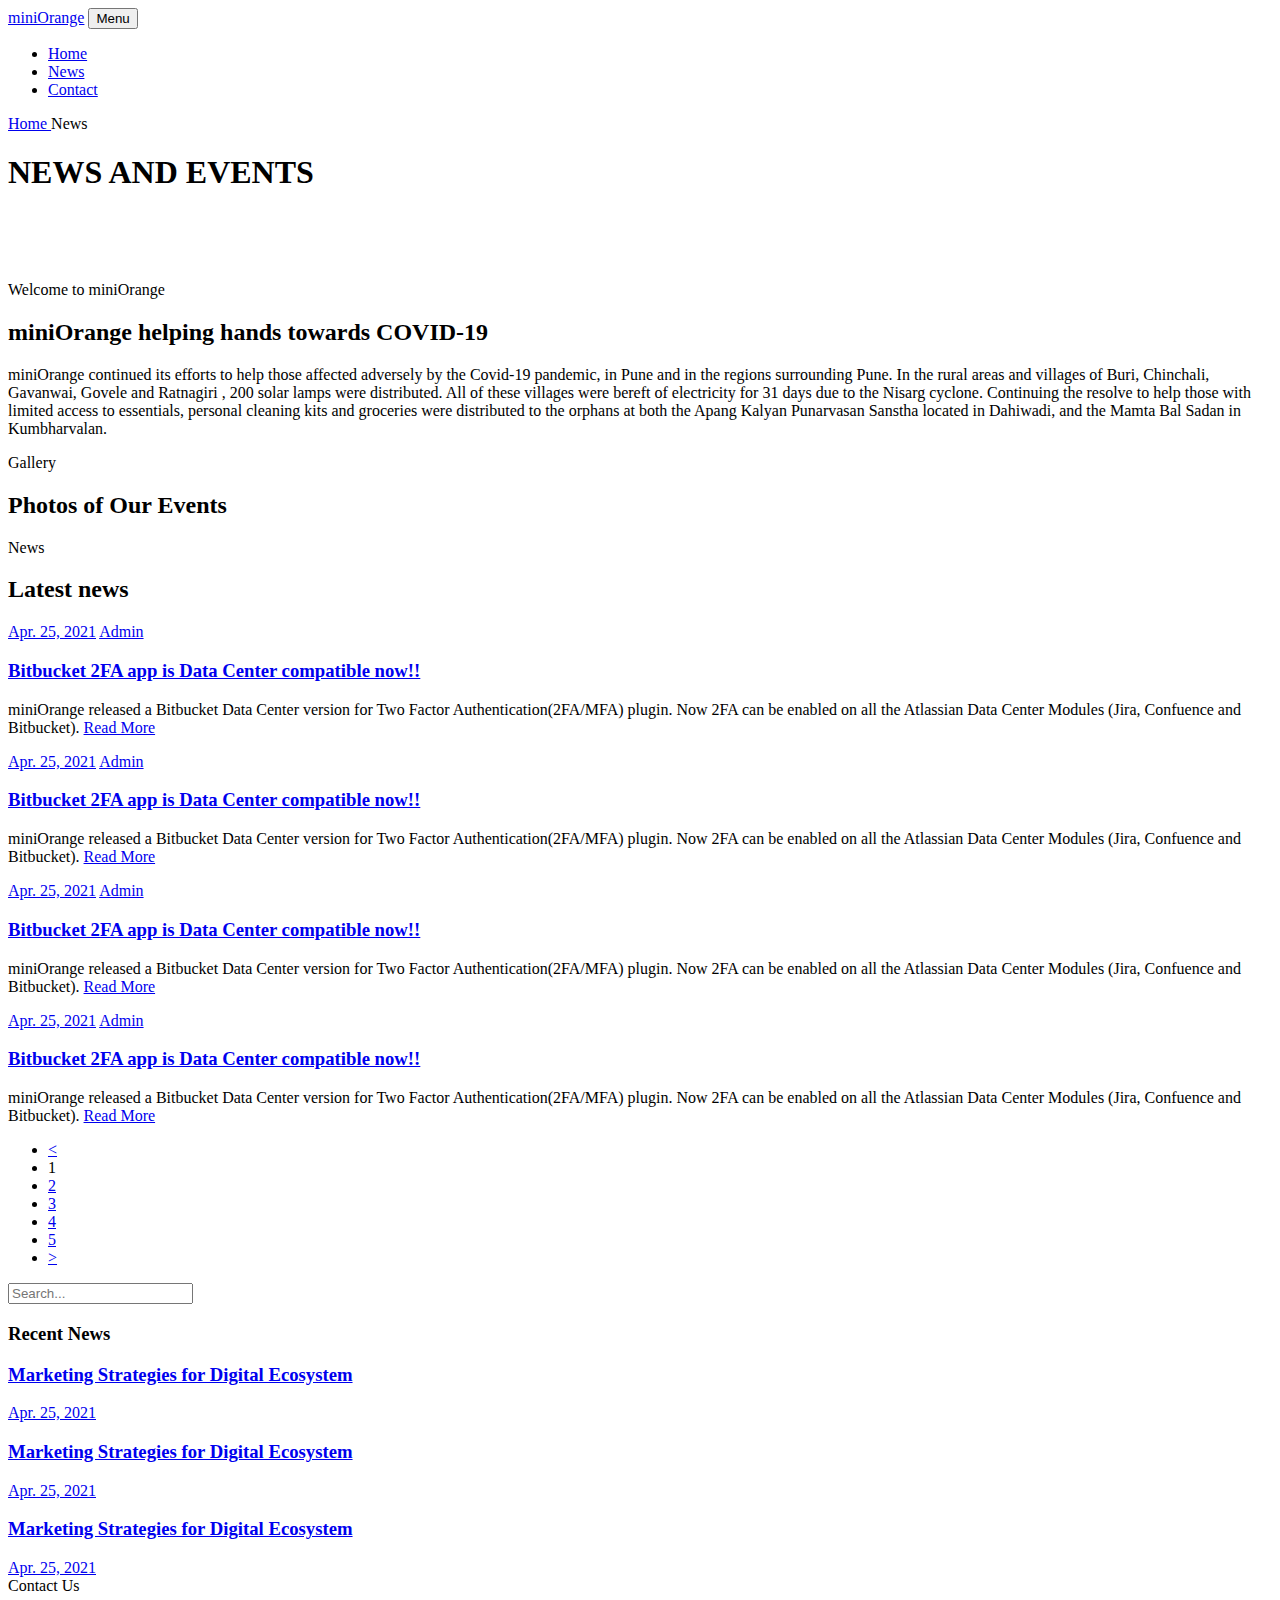
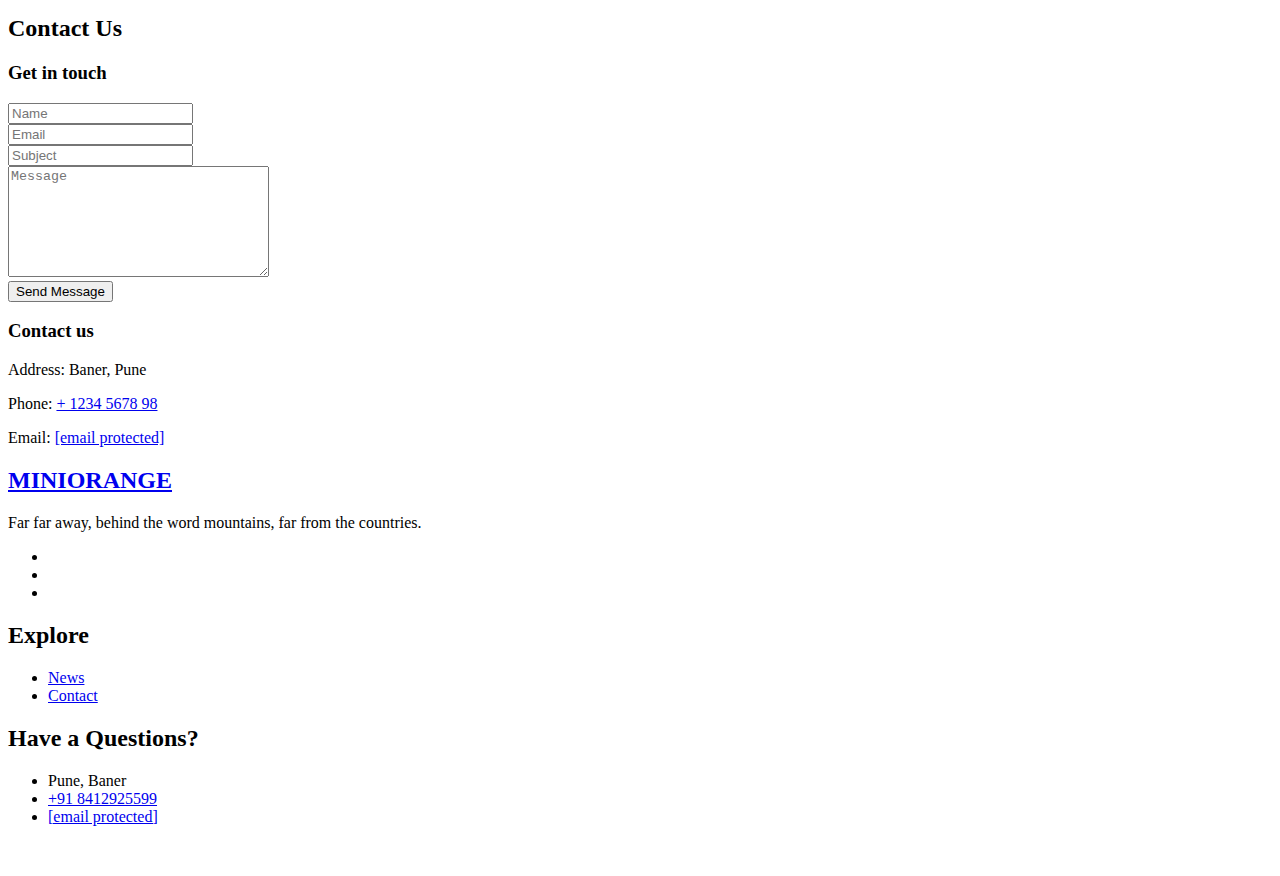
==== index.html @ 496a298d "Add files via upload" ====
<!DOCTYPE html>
<html lang="en">
   <head>
      <title>index</title>
      <meta charset="utf-8">
      <meta name="viewport" content="width=device-width, initial-scale=1, shrink-to-fit=no">
      <link href="https://fonts.googleapis.com/css2?family=Barlow:wght@400;500;600;700&amp;display=swap" rel="stylesheet">
      <link href="https://fonts.googleapis.com/css2?family=Barlow+Condensed:wght@400;500;600;700&amp;display=swap" rel="stylesheet">
      <link rel="stylesheet" href="css/font-awesome.min.css">
      <link rel="stylesheet" href="css/animate.css">
      <link rel="stylesheet" href="css/style.css">
   </head>
   <body>
      <nav class="navbar navbar-expand-lg navbar-dark ftco_navbar bg-dark ftco-navbar-light" id="ftco-navbar">
         <div class="container">
            <a class="navbar-brand" href="index.html">miniOrange</a>
            <button class="navbar-toggler" type="button" data-toggle="collapse" data-target="#ftco-nav" aria-controls="ftco-nav" aria-expanded="false" aria-label="Toggle navigation">
            <span class="oi oi-menu"></span> Menu
            </button>
            <div class="collapse navbar-collapse" id="ftco-nav">
               <ul class="navbar-nav ml-auto">
                  <li class="nav-item"><a href="index.html" class="nav-link">Home</a></li>
                  <li class="nav-item"><a href="#news" class="nav-link">News</a></li>
                  <li class="nav-item"><a href="#contact" class="nav-link">Contact</a></li>
               </ul>
            </div>
         </div>
      </nav>
      <section class="hero-wrap hero-wrap-2" style="background-image: url('images/bg_2.jpg');">
         <div class="overlay"></div>
         <div class="container">
            <div class="row no-gutters slider-text align-items-end">
               <div class="col-md-9 ftco-animate pb-5">
                  <p class="breadcrumbs"><span class="mr-2"><a href="index.html">Home <i class="fa fa-chevron-right"></i></a></span> <span>News <i class="fa fa-chevron-right"></i></span></p>
                  <h1 class="mb-0 bread">NEWS AND EVENTS</h1>
                   <br>
                <p style="color:white;">Stay informed on the latest happenings at miniOrange!</p>
               </div>
            </div>
         </div>
      </section>
      <section class="ftco-section ftco-about ftco-no-pt ftco-no-pb img">
         <div class="container">
            <div class="row d-flex">
               <div class="col-md-12 about-intro">
                  <div class="row d-flex">
                     <div class="col-md-6 d-flex align-items-stretch">
                        <div class="img d-flex align-items-center align-self-stretch justify-content-center" style="background-image:url(images/about-1.jpg);"></div>
                     </div>
                     <div class="col-md-6 pl-md-5 py-5">
                        <div class="row justify-content-start pb-3 pt-md-5">
                           <div class="col-md-12 heading-section ftco-animate">
                              <span class="subheading">Welcome to miniOrange</span>
                              <h2 class="mb-4">miniOrange helping hands towards COVID-19</h2>
                              <p>miniOrange continued its efforts to help those affected adversely by the Covid-19 pandemic, in Pune and in the regions surrounding Pune. In the rural areas and villages of Buri, Chinchali, Gavanwai, Govele and Ratnagiri , 200 solar lamps were distributed. All of these villages were bereft of electricity for 31 days due to the Nisarg cyclone. Continuing the resolve to help those with limited access to essentials, personal cleaning kits and groceries were distributed to the orphans at both the Apang Kalyan Punarvasan Sanstha located in Dahiwadi, and the Mamta Bal Sadan in Kumbharvalan.</p>
                           
                           </div>
                        </div>
                     </div>
                  </div>
               </div>
            </div>
         </div>
      </section>
      <section class="ftco-section ftco-no-pb">
         <div class="container">
            <div class="row pb-4 justify-content-center">
               <div class="col-md-7 heading-section text-center ftco-animate">
                  <span class="subheading">Gallery</span>
                  <h2 class="mb-4">Photos of Our Events</h2>
               </div>
            </div>
         </div>
         <div class="container-fluid">
            <div class="row no-gutters">
               <div class="col-md-3 ftco-animate">
                  <a href="images/dahiwadi-1.jpg" class="project-wrap image-popup img d-flex align-items-center justify-content-center" style="background-image: url(images/dahiwadi-1.jpg);">
                     <div class="icon d-flex align-items-center justify-content-center"><span class="fa fa-search"></span></div>
                  </a>
               </div>
               <div class="col-md-3 ftco-animate">
                  <a href="images/dahiwadi-1.jpg" class="project-wrap image-popup img d-flex align-items-center justify-content-center" style="background-image: url(images/gallery-2.jpg);">
                     <div class="icon d-flex align-items-center justify-content-center"><span class="fa fa-search"></span></div>
                  </a>
               </div>
               <div class="col-md-3 ftco-animate">
                  <a href="images/dahiwadi-1.jpg" class="project-wrap image-popup img d-flex align-items-center justify-content-center" style="background-image: url(images/gallery-3.jpg);">
                     <div class="icon d-flex align-items-center justify-content-center"><span class="fa fa-search"></span></div>
                  </a>
               </div>
               <div class="col-md-3 ftco-animate">
                  <a href="images/gallery-1.jpg" class="project-wrap image-popup img d-flex align-items-center justify-content-center" style="background-image: url(images/gallery-4.jpg);">
                     <div class="icon d-flex align-items-center justify-content-center"><span class="fa fa-search"></span></div>
                  </a>
               </div>
               <div class="col-md-3 ftco-animate">
                  <a href="images/gallery-1.jpg" class="project-wrap image-popup img d-flex align-items-center justify-content-center" style="background-image: url(images/gallery-5.jpg);">
                     <div class="icon d-flex align-items-center justify-content-center"><span class="fa fa-search"></span></div>
                  </a>
               </div>
               <div class="col-md-3 ftco-animate">
                  <a href="images/gallery-1.jpg" class="project-wrap image-popup img d-flex align-items-center justify-content-center" style="background-image: url(images/gallery-6.jpg);">
                     <div class="icon d-flex align-items-center justify-content-center"><span class="fa fa-search"></span></div>
                  </a>
               </div>
               <div class="col-md-3 ftco-animate">
                  <a href="images/gallery-1.jpg" class="project-wrap image-popup img d-flex align-items-center justify-content-center" style="background-image: url(images/gallery-7.jpg);">
                     <div class="icon d-flex align-items-center justify-content-center"><span class="fa fa-search"></span></div>
                  </a>
               </div>
               <div class="col-md-3 ftco-animate">
                  <a href="images/gallery-1.jpg" class="project-wrap image-popup img d-flex align-items-center justify-content-center" style="background-image: url(images/gallery-8.jpg);">
                     <div class="icon d-flex align-items-center justify-content-center"><span class="fa fa-search"></span></div>
                  </a>
               </div>
            </div>
         </div>
      </section>
      <section class="ftco-section" id="news">
         <div class="container">
            <div class="row pb-4 justify-content-center">
               <div class="col-md-7 heading-section text-center ftco-animate">
                  <span class="subheading">News </span>
                  <h2 class="mb-4">Latest news</h2>
               </div>
            </div>
         </div>
         <div class="container">
            <div class="row">
               <div class="col-lg-8 col-md-7">
                  <div class="row d-flex">
                     <div class="col-lg-6 ftco-animate">
                        <div class="blog-entry">
                           <a href="blog-single.html" class="block-20" style="background-image: url('images/image_1.jpg');">
                           </a>
                           <div class="text d-block text-center">
                              <div class="meta">
                                 <p>
                                    <a href="#"><span class="fa fa-calendar mr-2"></span>Apr. 25, 2021</a>
                                    <a href="#"><span class="fa fa-user mr-2"></span>Admin</a>
                                   
                                 </p>
                              </div>
                              <h3 class="heading"><a href="#">Bitbucket 2FA app is Data Center compatible now!!</a></h3>
                              <p>miniOrange released a Bitbucket Data Center version for Two Factor Authentication(2FA/MFA) plugin. Now 2FA can be enabled on all the Atlassian Data Center Modules (Jira, Confuence and Bitbucket). <a href="blog-single.html">Read More</a></p>
                           </div>
                        </div>
                     </div>
                     <div class="col-lg-6 ftco-animate">
                        <div class="blog-entry">
                           <a href="blog-single.html" class="block-20" style="background-image: url('images/image_2.jpg');">
                           </a>
                           <div class="text d-block text-center">
                              <div class="meta">
                                 <p>
                                    <a href="#"><span class="fa fa-calendar mr-2"></span>Apr. 25, 2021</a>
                                    <a href="#"><span class="fa fa-user mr-2"></span>Admin</a>
                                   
                                 </p>
                              </div>
                              <h3 class="heading"><a href="#">Bitbucket 2FA app is Data Center compatible now!!</a></h3>
                              <p>miniOrange released a Bitbucket Data Center version for Two Factor Authentication(2FA/MFA) plugin. Now 2FA can be enabled on all the Atlassian Data Center Modules (Jira, Confuence and Bitbucket). <a href="blog-single.html">Read More</a></p>
                           </div>
                        </div>
                     </div>
                     <div class="col-lg-6 ftco-animate">
                        <div class="blog-entry">
                           <a href="blog-single.html" class="block-20" style="background-image: url('images/image_3.jpg');">
                           </a>
                           <div class="text d-block text-center">
                              <div class="meta">
                                 <p>
                                    <a href="#"><span class="fa fa-calendar mr-2"></span>Apr. 25, 2021</a>
                                    <a href="#"><span class="fa fa-user mr-2"></span>Admin</a>
                                   
                                 </p>
                              </div>
                              <h3 class="heading"><a href="#">Bitbucket 2FA app is Data Center compatible now!!</a></h3>
                              <p>miniOrange released a Bitbucket Data Center version for Two Factor Authentication(2FA/MFA) plugin. Now 2FA can be enabled on all the Atlassian Data Center Modules (Jira, Confuence and Bitbucket). <a href="blog-single.html">Read More</a></p>
                           </div>
                        </div>
                     </div>
                     <div class="col-lg-6 ftco-animate">
                        <div class="blog-entry">
                           <a href="blog-single.html" class="block-20" style="background-image: url('images/image_4.jpg');">
                           </a>
                           <div class="text d-block text-center">
                              <div class="meta">
                                 <p>
                                    <a href="#"><span class="fa fa-calendar mr-2"></span>Apr. 25, 2021</a>
                                    <a href="#"><span class="fa fa-user mr-2"></span>Admin</a>
                                   
                                 </p>
                              </div>
                              <h3 class="heading"><a href="#">Bitbucket 2FA app is Data Center compatible now!!</a></h3>
                              <p>miniOrange released a Bitbucket Data Center version for Two Factor Authentication(2FA/MFA) plugin. Now 2FA can be enabled on all the Atlassian Data Center Modules (Jira, Confuence and Bitbucket). <a href="blog-single.html">Read More</a></p>
                           </div>
                        </div>
                     </div>
                 
                    
                  </div>
                  <div class="row mt-5">
                     <div class="col">
                        <div class="block-27">
                           <ul>
                              <li><a href="#">&lt;</a></li>
                              <li class="active"><span>1</span></li>
                              <li><a href="#">2</a></li>
                              <li><a href="#">3</a></li>
                              <li><a href="#">4</a></li>
                              <li><a href="#">5</a></li>
                              <li><a href="#">&gt;</a></li>
                           </ul>
                        </div>
                     </div>
                  </div>
               </div>
               <div class="col-lg-4 col-md-5 sidebar ftco-animate pl-md-5 mt-5 mt-md-0 pt-md-0 pt-5">
                  <div class="sidebar-box bg-light rounded">
                     <form action="#" class="search-form">
                        <div class="form-group">
                           <span class="icon fa fa-search"></span>
                           <input type="text" class="form-control" placeholder="Search...">
                        </div>
                     </form>
                  </div>
                  <div class="sidebar-box ftco-animate">
                     <h3>Recent News</h3>
                     <div class="block-21 mb-4 d-flex justify-content-between">
                        <a class="blog-img" style="background-image: url(images/image_1.jpg);"></a>
                        <div class="text pl-3">
                           <h3 class="heading"><a href="#">Marketing Strategies for Digital Ecosystem</a></h3>
                           <div class="meta">
                              <div><a href="#"><span class="fa fa-calendar"></span> Apr. 25, 2021</a></div>
                           
                           </div>
                        </div>
                     </div>
                     <div class="block-21 mb-4 d-flex justify-content-between">
                        <a class="blog-img" style="background-image: url(images/image_2.jpg);"></a>
                        <div class="text pl-3">
                           <h3 class="heading"><a href="#">Marketing Strategies for Digital Ecosystem</a></h3>
                           <div class="meta">
                              <div><a href="#"><span class="fa fa-calendar"></span> Apr. 25, 2021</a></div>
                             
                           </div>
                        </div>
                     </div>
                     <div class="block-21 mb-4 d-flex justify-content-between">
                        <a class="blog-img" style="background-image: url(images/image_3.jpg);"></a>
                        <div class="text pl-3">
                           <h3 class="heading"><a href="#">Marketing Strategies for Digital Ecosystem</a></h3>
                           <div class="meta">
                              <div><a href="#"><span class="fa fa-calendar"></span> Apr. 25, 2021</a></div>
                             
                           </div>
                        </div>
                     </div>
                  </div>
               
               </div>
            </div>
         </div>
      </section>
      <section class="ftco-section ftco-no-pb" id="contact">
         <div class="container">
            <div class="row pb-4 justify-content-center">
               <div class="col-md-7 heading-section text-center">
                  <span class="subheading">Contact Us </span>
                  <h2 class="mb-4">Contact Us</h2>
               </div>
            </div>
         </div>
         <div class="container">
            <div class="row justify-content-center">
               <div class="col-md-12">
                  <div class="wrapper">
                     <div class="row no-gutters">
                        <div class="col-md-7 d-flex align-items-stretch order-md-last">
                           <div class="contact-wrap w-100 p-md-5 p-4">
                              <h3 class="mb-4">Get in touch</h3>
                              <form method="POST" id="contactForm" name="contactForm" class="contactForm">
                                 <div class="row">
                                    <div class="col-md-6">
                                       <div class="form-group">
                                          <input type="text" class="form-control" name="name" id="name" placeholder="Name">
                                       </div>
                                    </div>
                                    <div class="col-md-6">
                                       <div class="form-group">
                                          <input type="email" class="form-control" name="email" id="email" placeholder="Email">
                                       </div>
                                    </div>
                                    <div class="col-md-12">
                                       <div class="form-group">
                                          <input type="text" class="form-control" name="subject" id="subject" placeholder="Subject">
                                       </div>
                                    </div>
                                    <div class="col-md-12">
                                       <div class="form-group">
                                          <textarea name="message" class="form-control" id="message" cols="30" rows="7" placeholder="Message"></textarea>
                                       </div>
                                    </div>
                                    <div class="col-md-12">
                                       <div class="form-group">
                                          <input type="submit" value="Send Message" class="btn btn-primary">
                                          <div class="submitting"></div>
                                       </div>
                                    </div>
                                 </div>
                              </form>
                           </div>
                        </div>
                        <div class="col-md-5 d-flex align-items-stretch">
                           <div class="info-wrap w-100 p-lg-5 p-4">
                              <h3 class="mb-4 mt-md-4">Contact us</h3>
                              <div class="dbox w-100 d-flex align-items-start">
                                 <div class="icon d-flex align-items-center justify-content-center">
                                    <span class="fa fa-map-marker"></span>
                                 </div>
                                 <div class="text pl-3">
                                    <p><span>Address:</span> Baner, Pune</p>
                                 </div>
                              </div>
                              <div class="dbox w-100 d-flex align-items-center">
                                 <div class="icon d-flex align-items-center justify-content-center">
                                    <span class="fa fa-phone"></span>
                                 </div>
                                 <div class="text pl-3">
                                    <p><span>Phone:</span> <a href="tel://1234567920">+ 1234 5678 98</a></p>
                                 </div>
                              </div>
                              <div class="dbox w-100 d-flex align-items-center">
                                 <div class="icon d-flex align-items-center justify-content-center">
                                    <span class="fa fa-paper-plane"></span>
                                 </div>
                                 <div class="text pl-3">
                                    <p><span>Email:</span> <a href="#"><span class="__cf_email__" data-cfemail="#">[email protected]</span></a></p>
                                 </div>
                              </div>
                             
                           </div>
                        </div>
                     </div>
                  </div>
               </div>
              
            </div>
         </div>
      </section>
      <footer class="ftco-footer mt-5">
         <div class="container">
            <div class="row mb-5">
               <div class="col-sm-12 col-md">
                  <div class="ftco-footer-widget mb-4">
                     <h2 class="ftco-heading-2 logo"><a href="#">MINIORANGE</a></h2>
                     <p>Far far away, behind the word mountains, far from the countries.</p>
                     <ul class="ftco-footer-social list-unstyled mt-2">
                        <li class="ftco-animate"><a href="#"><span class="fa fa-twitter"></span></a></li>
                        <li class="ftco-animate"><a href="#"><span class="fa fa-facebook"></span></a></li>
                        <li class="ftco-animate"><a href="#"><span class="fa fa-instagram"></span></a></li>
                     </ul>
                  </div>
               </div>
               <div class="col-sm-12 col-md">
                  <div class="ftco-footer-widget mb-6 ml-md-6">
                     <h2 class="ftco-heading-2">Explore</h2>
                     <ul class="list-unstyled">
                        <li><a href="#news"><span class="fa fa-chevron-right mr-2"></span>News</a></li>
                        <li><a href="#contact"><span   class="fa fa-chevron-right mr-2"></span>Contact</a></li>
 
                     </ul>
                  </div>
               </div>
          
            
               <div class="col-sm-12 col-md">
                  <div class="ftco-footer-widget mb-4">
                     <h2 class="ftco-heading-2">Have a Questions?</h2>
                     <div class="block-23 mb-3">
                        <ul>
                           <li><span class="icon fa fa-map marker"></span><span class="text">Pune, Baner</span></li>
                           <li><a href="#"><span class="icon fa fa-phone"></span><span class="text">+91 8412925599</span></a></li>
                           <li><a href="#"><span class="icon fa fa-paper-plane pr-4"></span><span class="text"><span class="__cf_email__">[email protected]</span></span></a></li>
                        </ul>
                     </div>
                  </div>
               </div>
            </div>
         </div>
         <div class="container-fluid px-0 py-5 bg-black">
            <div class="container">
               <div class="row">
                  <div class="col-md-12">
                     <p class="mb-0" style="color: rgba(255,255,255,.5);">
                        Copyright &copy miniOrange
                     </p>
                  </div>
               </div>
            </div>
         </div>
      </footer>
    
      <script src="js/jquery.min.js"></script>
      <script src="js/jquery-migrate-3.0.1.min.js"></script>
      <script src="js/bootstrap.min.js"></script>
      <script src="js/jquery.easing.1.3.js"></script>
      <script src="js/jquery.waypoints.min.js"></script>
      <script src="js/jquery.stellar.min.js"></script>
      <script src="js/scrollax.min.js"></script>
      <script src="js/main.js"></script>

       </body>
 </html>
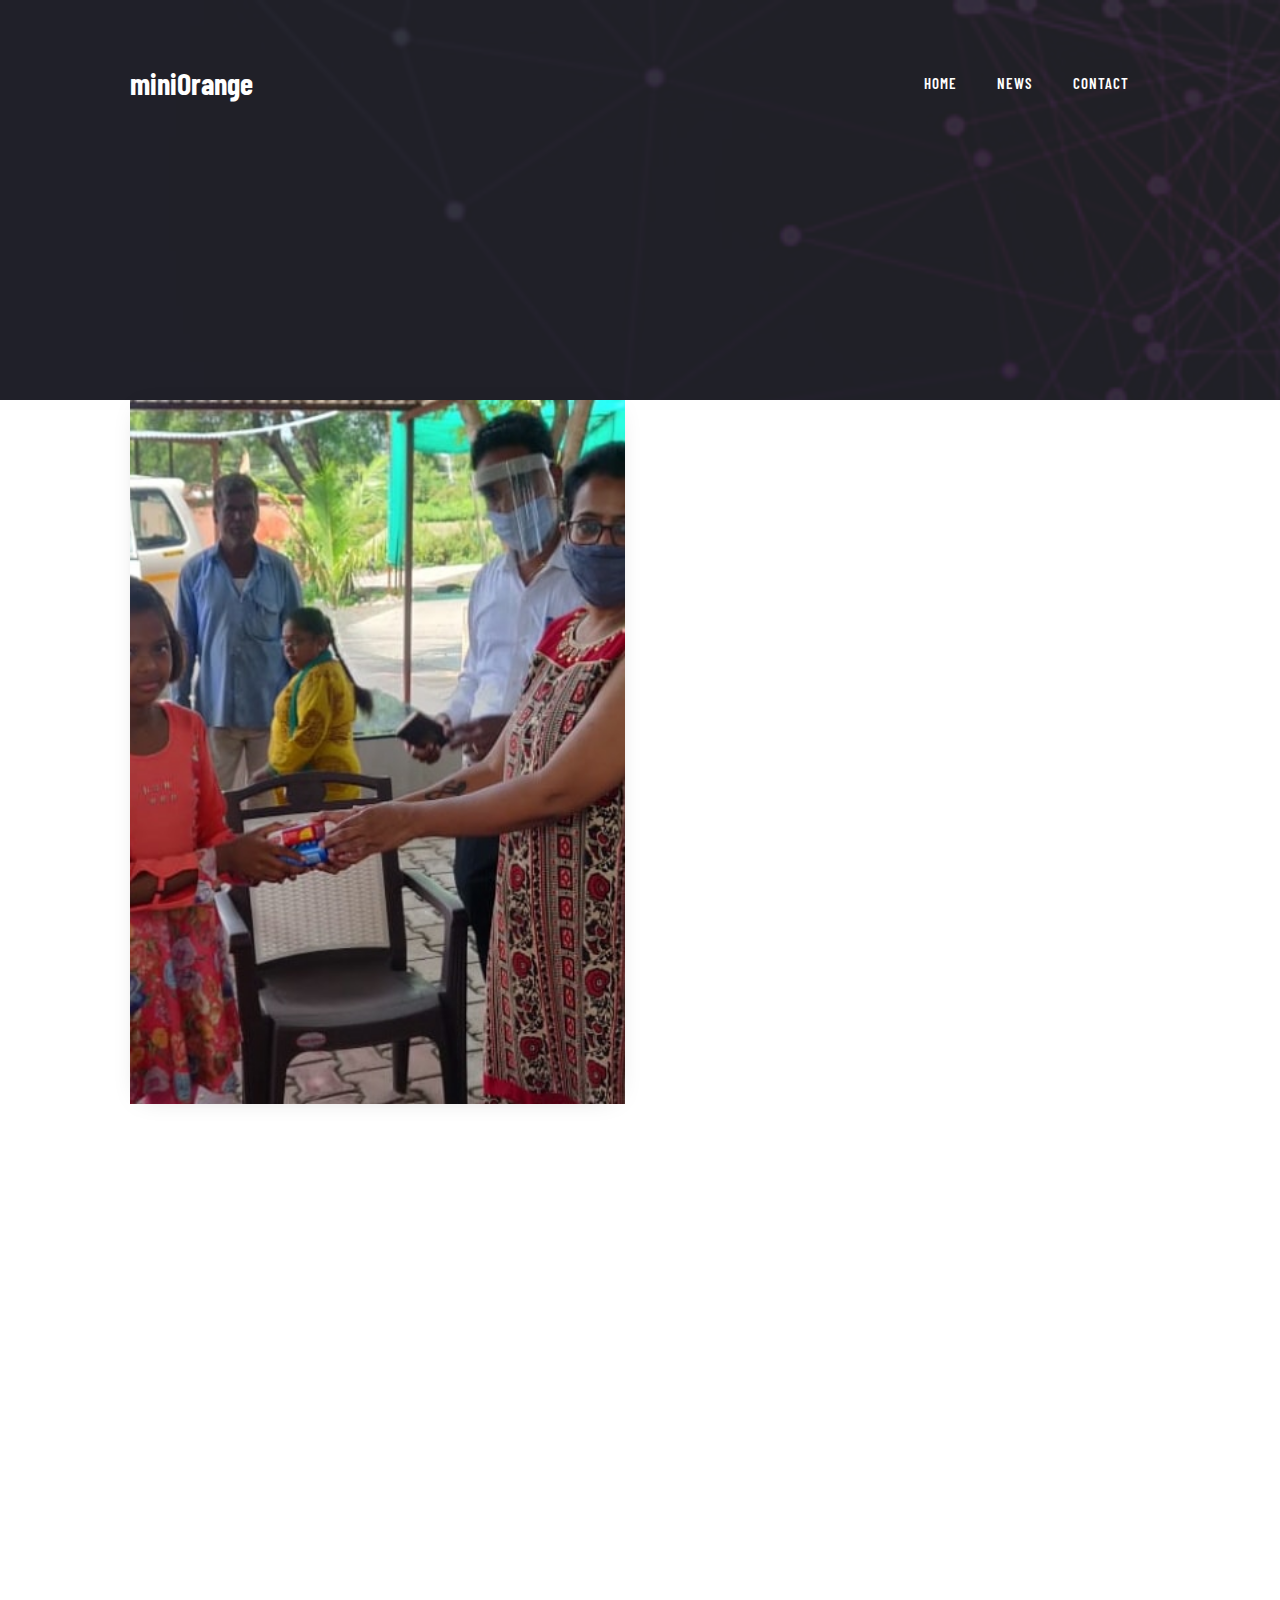
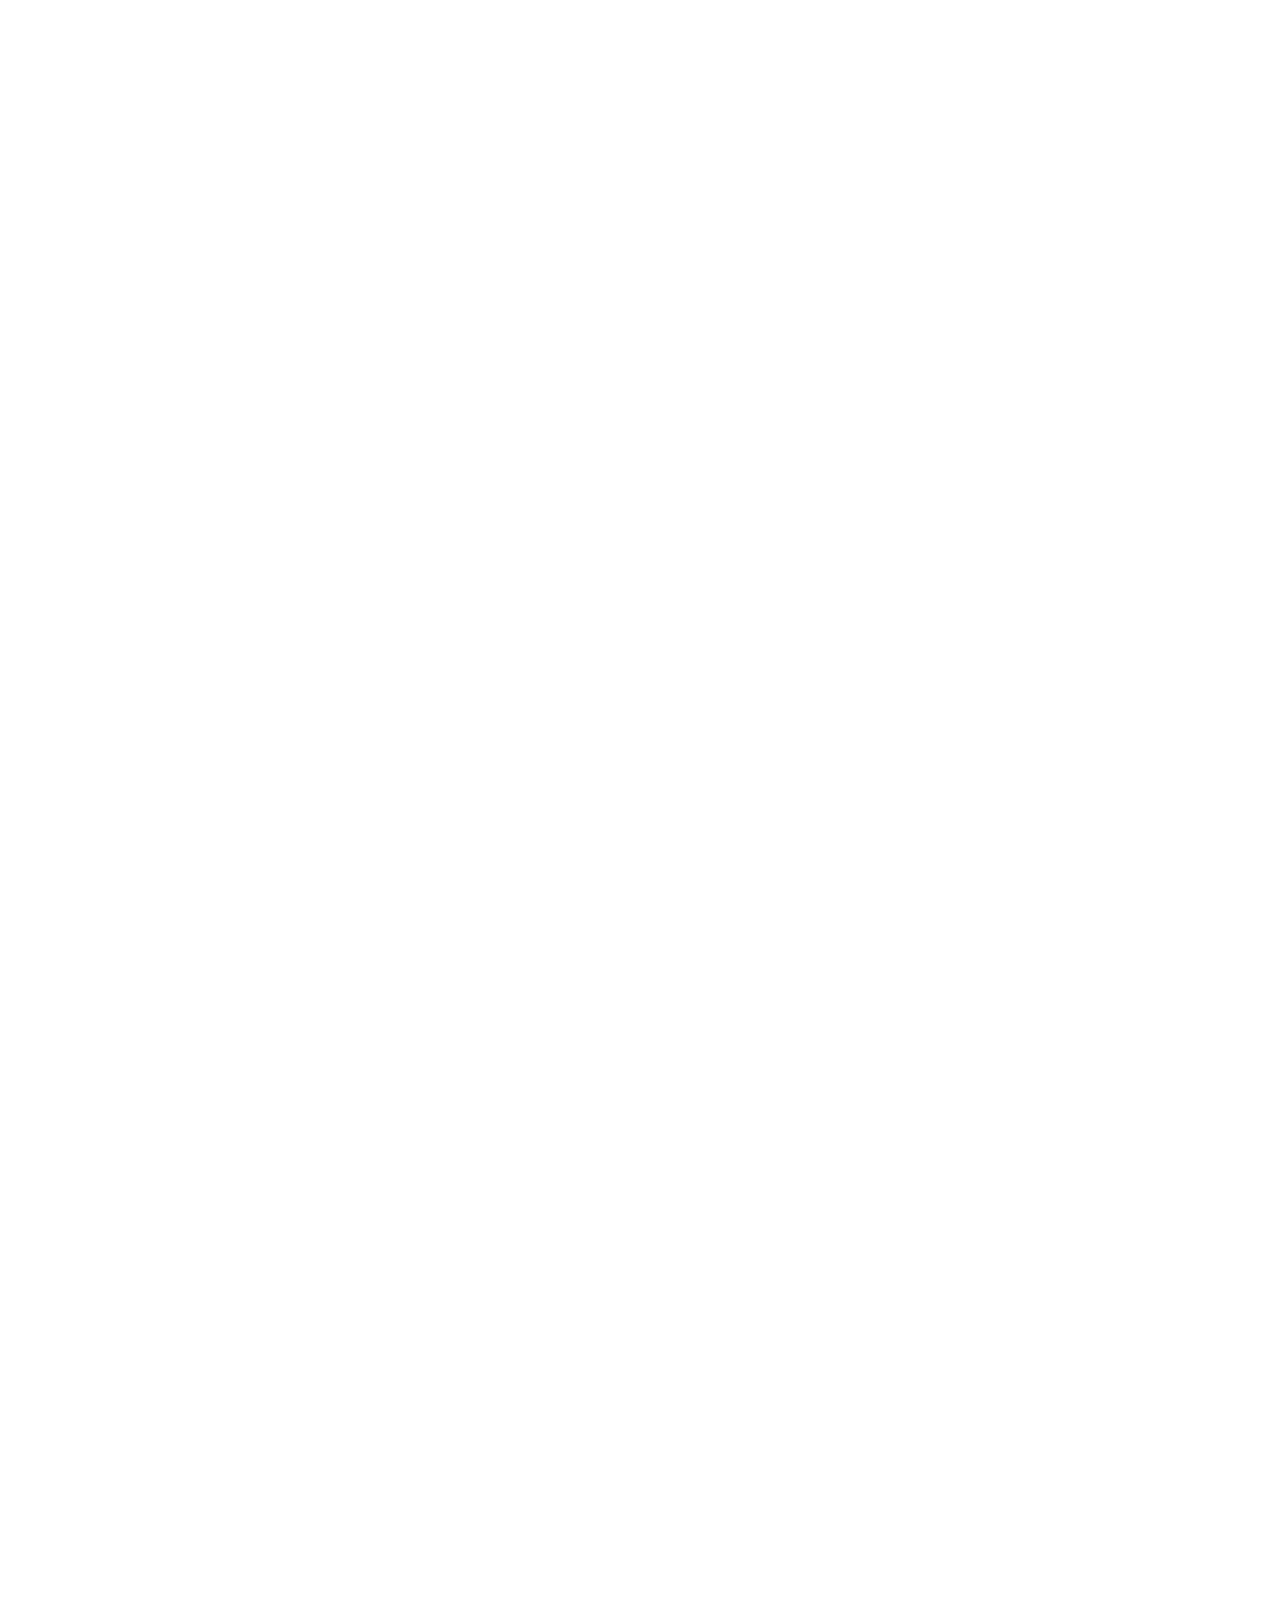
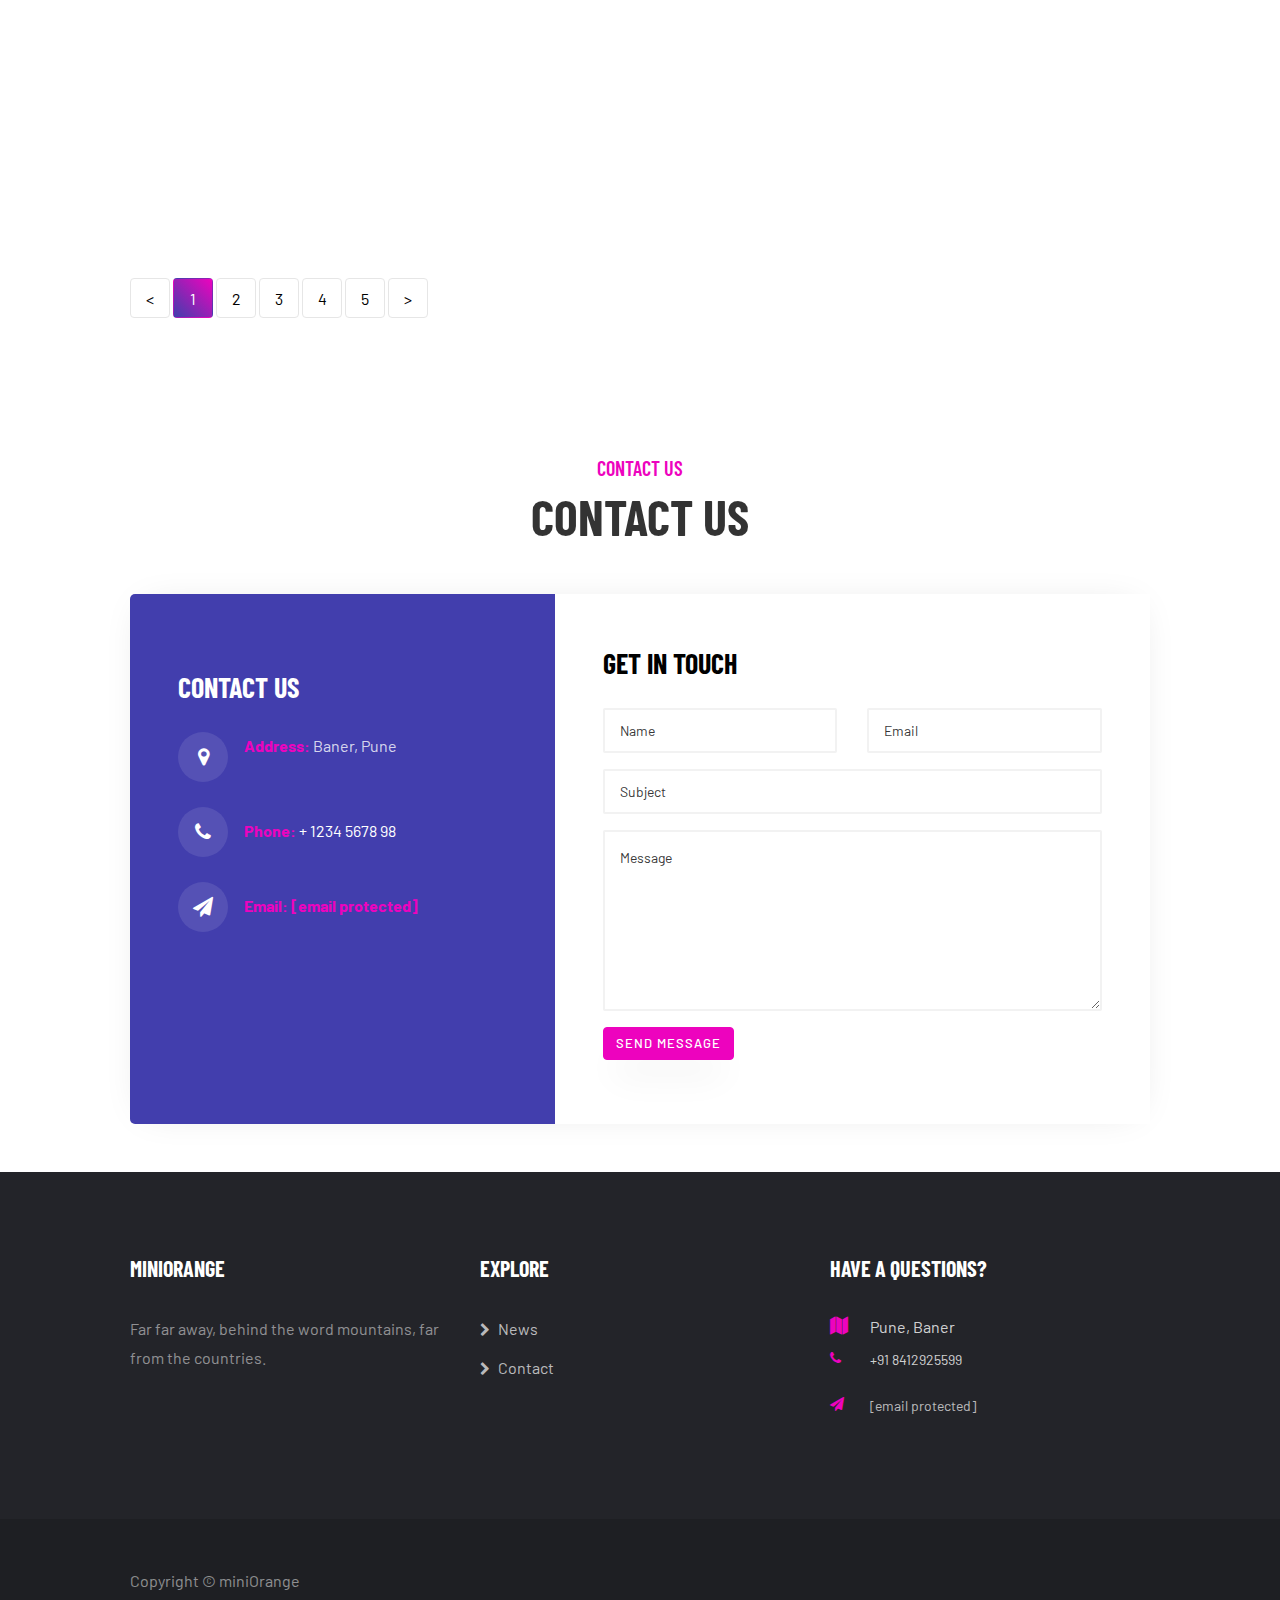
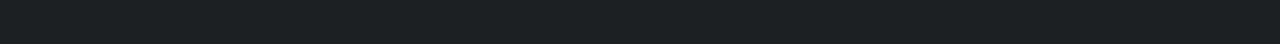
==== commit e188aeae: "Update index.html" ====
--- a/index.html
+++ b/index.html
@@ -131,7 +131,7 @@
                   <div class="row d-flex">
                      <div class="col-lg-6 ftco-animate">
                         <div class="blog-entry">
-                           <a href="blog-single.html" class="block-20" style="background-image: url('images/image_1.jpg');">
+                           <a href="news-single.html" class="block-20" style="background-image: url('images/image_1.jpg');">
                            </a>
                            <div class="text d-block text-center">
                               <div class="meta">
@@ -142,13 +142,13 @@
                                  </p>
                               </div>
                               <h3 class="heading"><a href="#">Bitbucket 2FA app is Data Center compatible now!!</a></h3>
-                              <p>miniOrange released a Bitbucket Data Center version for Two Factor Authentication(2FA/MFA) plugin. Now 2FA can be enabled on all the Atlassian Data Center Modules (Jira, Confuence and Bitbucket). <a href="blog-single.html">Read More</a></p>
+                              <p>miniOrange released a Bitbucket Data Center version for Two Factor Authentication(2FA/MFA) plugin. Now 2FA can be enabled on all the Atlassian Data Center Modules (Jira, Confuence and Bitbucket). <a href="news-single.html">Read More</a></p>
                            </div>
                         </div>
                      </div>
                      <div class="col-lg-6 ftco-animate">
                         <div class="blog-entry">
-                           <a href="blog-single.html" class="block-20" style="background-image: url('images/image_2.jpg');">
+                           <a href="news-single.html" class="block-20" style="background-image: url('images/image_2.jpg');">
                            </a>
                            <div class="text d-block text-center">
                               <div class="meta">
@@ -159,13 +159,13 @@
                                  </p>
                               </div>
                               <h3 class="heading"><a href="#">Bitbucket 2FA app is Data Center compatible now!!</a></h3>
-                              <p>miniOrange released a Bitbucket Data Center version for Two Factor Authentication(2FA/MFA) plugin. Now 2FA can be enabled on all the Atlassian Data Center Modules (Jira, Confuence and Bitbucket). <a href="blog-single.html">Read More</a></p>
+                              <p>miniOrange released a Bitbucket Data Center version for Two Factor Authentication(2FA/MFA) plugin. Now 2FA can be enabled on all the Atlassian Data Center Modules (Jira, Confuence and Bitbucket). <a href="news-single.html">Read More</a></p>
                            </div>
                         </div>
                      </div>
                      <div class="col-lg-6 ftco-animate">
                         <div class="blog-entry">
-                           <a href="blog-single.html" class="block-20" style="background-image: url('images/image_3.jpg');">
+                           <a href="news-single.html" class="block-20" style="background-image: url('images/image_3.jpg');">
                            </a>
                            <div class="text d-block text-center">
                               <div class="meta">
@@ -176,13 +176,13 @@
                                  </p>
                               </div>
                               <h3 class="heading"><a href="#">Bitbucket 2FA app is Data Center compatible now!!</a></h3>
-                              <p>miniOrange released a Bitbucket Data Center version for Two Factor Authentication(2FA/MFA) plugin. Now 2FA can be enabled on all the Atlassian Data Center Modules (Jira, Confuence and Bitbucket). <a href="blog-single.html">Read More</a></p>
+                              <p>miniOrange released a Bitbucket Data Center version for Two Factor Authentication(2FA/MFA) plugin. Now 2FA can be enabled on all the Atlassian Data Center Modules (Jira, Confuence and Bitbucket). <a href="news-single.html">Read More</a></p>
                            </div>
                         </div>
                      </div>
                      <div class="col-lg-6 ftco-animate">
                         <div class="blog-entry">
-                           <a href="blog-single.html" class="block-20" style="background-image: url('images/image_4.jpg');">
+                           <a href="news-single.html" class="block-20" style="background-image: url('images/image_4.jpg');">
                            </a>
                            <div class="text d-block text-center">
                               <div class="meta">
@@ -193,7 +193,7 @@
                                  </p>
                               </div>
                               <h3 class="heading"><a href="#">Bitbucket 2FA app is Data Center compatible now!!</a></h3>
-                              <p>miniOrange released a Bitbucket Data Center version for Two Factor Authentication(2FA/MFA) plugin. Now 2FA can be enabled on all the Atlassian Data Center Modules (Jira, Confuence and Bitbucket). <a href="blog-single.html">Read More</a></p>
+                              <p>miniOrange released a Bitbucket Data Center version for Two Factor Authentication(2FA/MFA) plugin. Now 2FA can be enabled on all the Atlassian Data Center Modules (Jira, Confuence and Bitbucket). <a href="news-single.html">Read More</a></p>
                            </div>
                         </div>
                      </div>
@@ -373,8 +373,6 @@
                      </ul>
                   </div>
                </div>
-          
-            
                <div class="col-sm-12 col-md">
                   <div class="ftco-footer-widget mb-4">
                      <h2 class="ftco-heading-2">Have a Questions?</h2>
@@ -412,4 +410,4 @@
       <script src="js/main.js"></script>
 
        </body>
- </html>+ </html>
